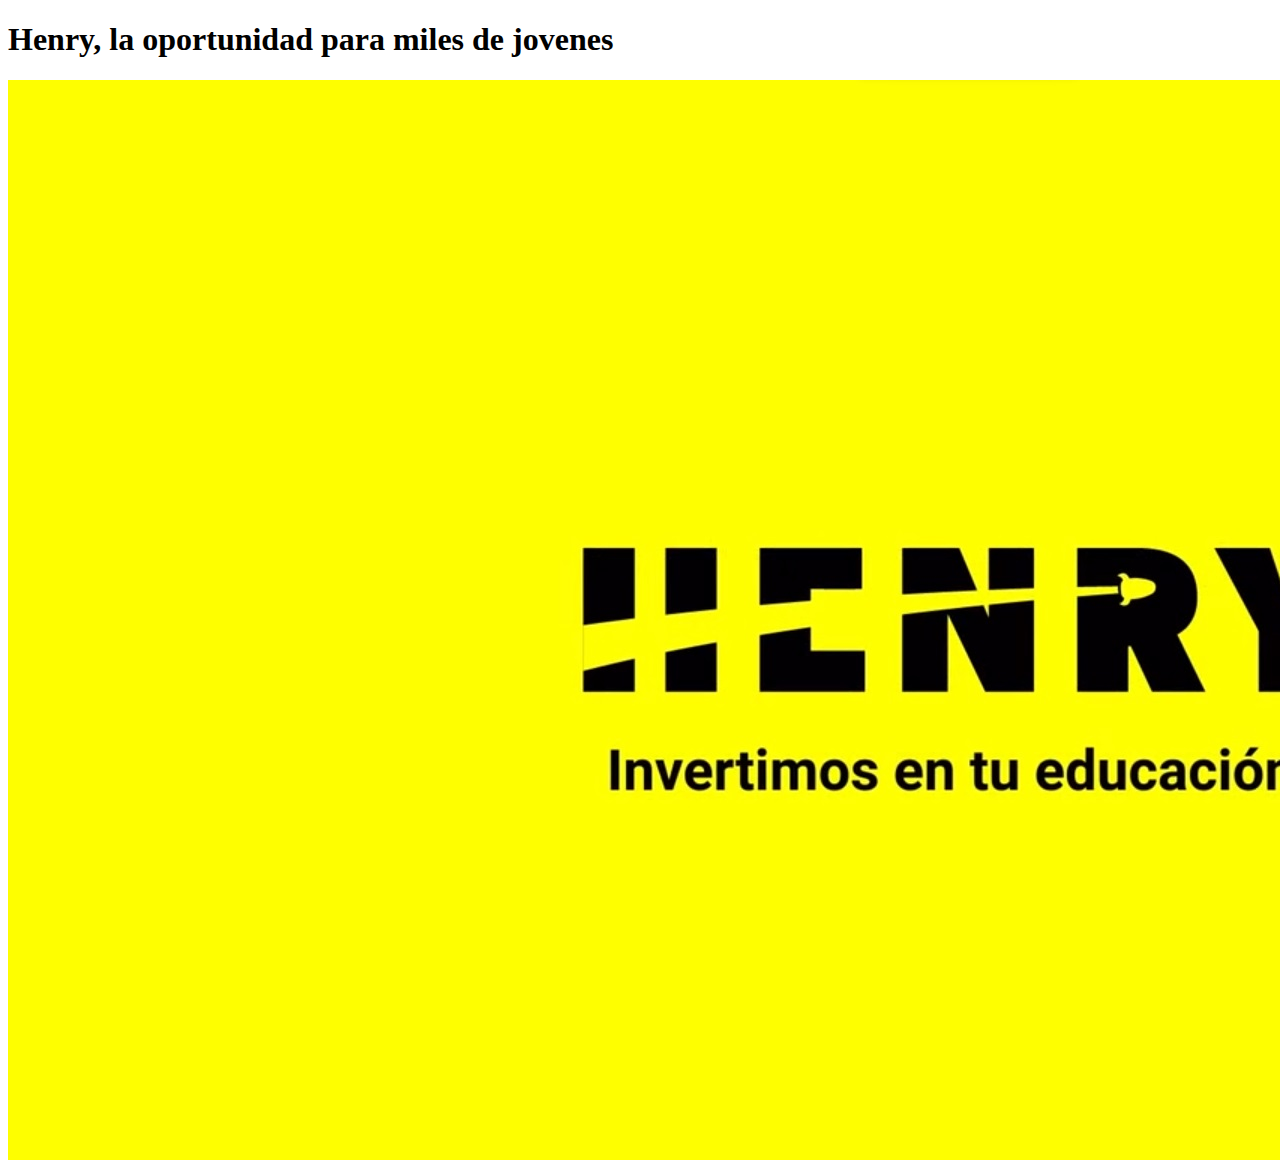
==== HTML Homework/index.html @ 2f672815 "Homework1" ====
<!DOCTYPE html>
<html lang="es">
<head>
    <meta charset="UTF-8">
    <meta name="viewport" content="width=device-width, initial-scale=1.0">
    <title>Mi primer sitio web</title>
</head>
<body>
    <header>
        <h1>Henry, la oportunidad para miles de jovenes</h1>
    </header>
    <main>
        <img src="./IMG1.jpg"/>
    </main>
    <footer>

    </footer>
</body>
</html>
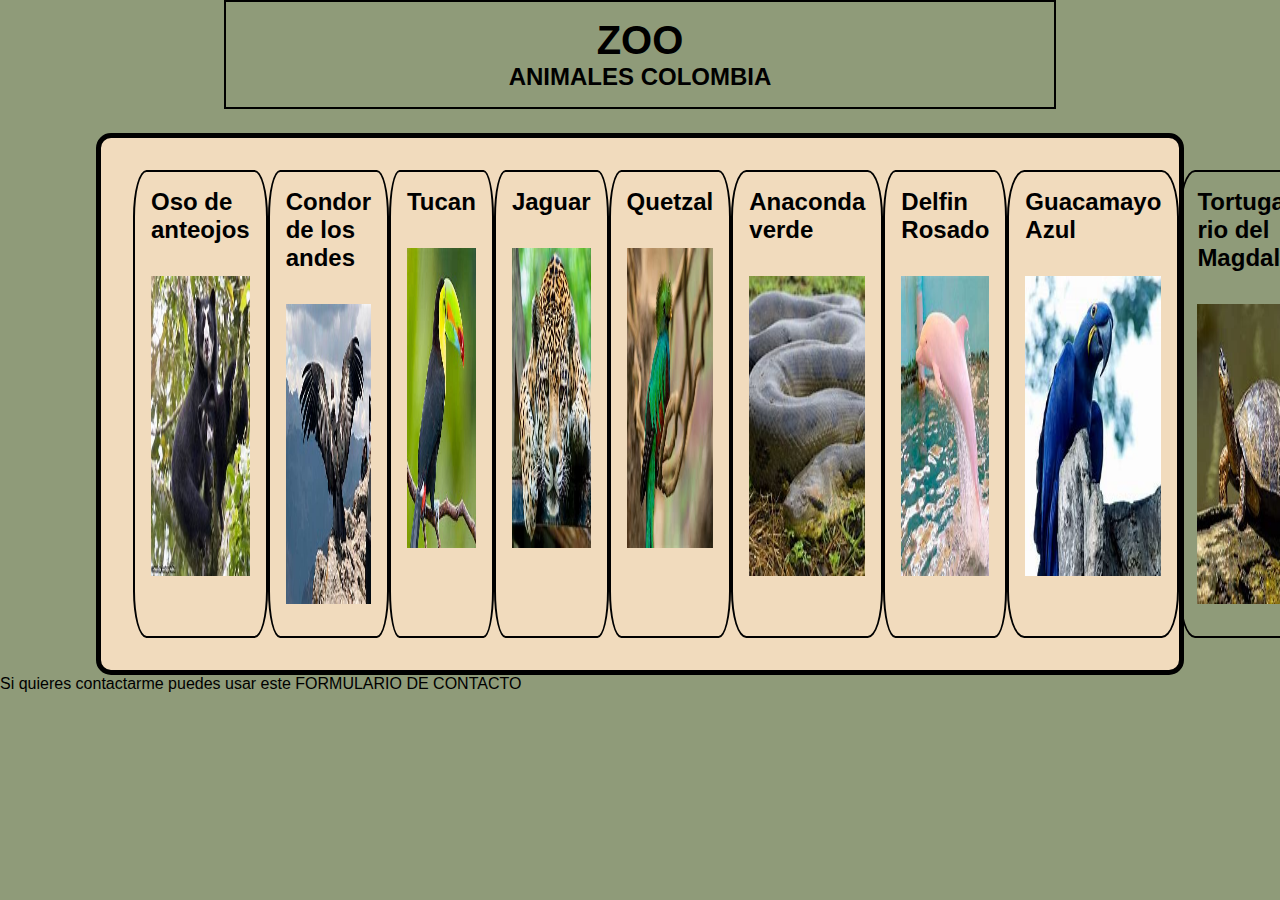
==== commit a13f225d: "First commit: HTML file" ====
--- a/HTML Homework/index.html
+++ b/HTML Homework/index.html
@@ -3,17 +3,66 @@
 <head>
     <meta charset="UTF-8">
     <meta name="viewport" content="width=device-width, initial-scale=1.0">
+    <link rel="stylesheet" href="./reset.css"/>
+    <link rel="stylesheet" href="./styles.css"/>
     <title>Mi primer sitio web</title>
 </head>
 <body>
     <header>
-        <h1>Henry, la oportunidad para miles de jovenes</h1>
+        <div id="titulos">
+            <h1 class="title" id="principal">ZOO</h1>
+            <h2 class="title">ANIMALES COLOMBIA</h2>
+        </div>
+        
     </header>
     <main>
-        <img src="./IMG1.jpg"/>
+        <article>
+            <div id="animals-container">
+                <div class="animals">
+                    <h3 class="title">Oso de anteojos</h3>
+                    <img src="./IMG/OSODEANTEOJOS.jpeg" class="logo"/>
+                </div>
+                <div class="animals">
+                    <h3 class="title">Condor de los andes</h3>
+                    <img src="./IMG/CONDORDELOSANDES.jpeg" class="logo"/>
+                </div>
+                <div class="animals">
+                    <h3 class="title">Tucan</h3>
+                    <img src="./IMG/TUCAN.jpeg" class="logo"/>
+                </div>
+                <div class="animals">
+                    <h3 class="title">Jaguar</h3>
+                    <img src="./IMG/JAGUAR.jpeg" class="logo"/>
+                </div>
+                <div class="animals">
+                    <h3 class="title">Quetzal</h3>
+                    <img src="./IMG/QUETZAL.jpeg" class="logo"/>
+                </div>
+                <div class="animals">
+                    <h3 class="title">Anaconda verde</h3>
+                    <img src="./IMG/ANACONDAVERDE.jpeg" class="logo"/>
+                </div>
+                <div class="animals">
+                    <h3 class="title">Delfin Rosado</h3>
+                    <img src="./IMG/DELFINROSADO.jpeg" class="logo"/>
+                </div>
+                <div class="animals">
+                    <h3 class="title">Guacamayo Azul</h3>
+                    <img src="./IMG/GUACAMAYOAZUL.jpeg" class="logo"/>
+                </div>
+                <div class="animals">
+                    <h3 class="title">Tortuga de rio del Magdalena</h3>
+                    <img src="./IMG/TORTUGADERIO.jpeg" class="logo"/>
+                </div>
+                <div class="animals">
+                    <h3 class="title">Titi cabeciblanco</h3>
+                    <img src="./IMG/TITICABECIBLANCO.jpeg" class="logo"/>
+                </div>
+            </div>
+        </article>
     </main>
     <footer>
-
+        <p>Si quieres contactarme puedes usar este <a href="">FORMULARIO DE CONTACTO</a></p>
     </footer>
 </body>
 </html>--- a/HTML Homework/styles.css
+++ b/HTML Homework/styles.css
@@ -0,0 +1,55 @@
+body{
+    background-color: rgb(143, 155, 121);
+}
+
+.title{
+    font-size: 1.5em;
+}
+
+.logo{
+    width: 350px;
+    height: 300px;
+}
+
+.animals{
+    border: 2px solid black;
+    width: fit-content;
+    padding: 1em 1em 2em 1em;
+    border-radius: 10%;
+    transition: 1s;
+    display: flex;
+    flex-direction: column;
+    gap: 2em;
+    align-items: center;
+}
+
+.animals:hover{
+    background-color: rgb(213, 214, 216);
+}
+
+#principal{
+    font-size: 40px;
+}
+
+#titulos{
+    border: 2px solid black;
+    width: 65vw;
+    margin: auto;
+    padding: 1em;
+    display: flex;
+    flex-direction: column;
+    align-items: center;
+}
+
+#animals-container{
+    background-color: rgb(241, 219, 189);
+    width: 85%;
+    margin: auto;
+    margin-top: 1.5em;
+    border: 5px solid black;
+    border-radius: 15px;
+    padding: 2em;
+    display: flex;
+    flex-direction: row;
+    justify-content: space-evenly;
+}